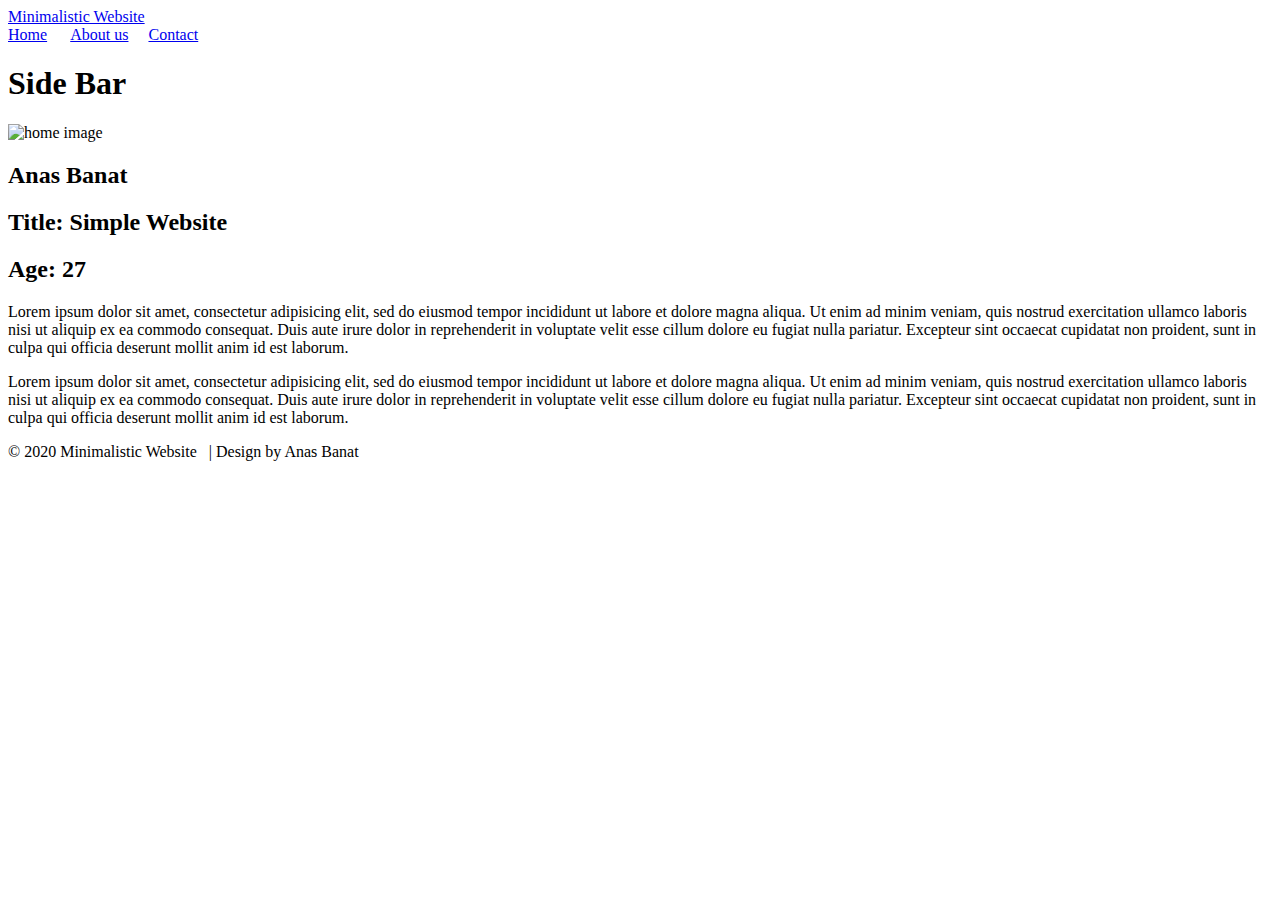
==== about.html @ ce8dd31a "Add files via upload" ====
<!DOCTYPE html>
<html lang="en" dir="ltr">

<head>
  <meta charset="utf-8">
  <title>About us</title>
  <link rel="stylesheet" href="css/style.css">
  <script src="js/script.js"></script>
</head>

<body id="about-page">
  <div class="container">
    <header class="header">
      <a class="link-title" href="index.html">Minimalistic Website</a>
    </header>

    <nav class="menu">
      <a href="index.html">Home</a> &nbsp;&nbsp;&nbsp;&nbsp;
      <a href="about.html">About us</a>&nbsp;&nbsp;&nbsp;&nbsp;
      <a href="Contact.html">Contact</a>
    </nav>

    <aside>
      <h1>Side Bar</h1>
    </aside>

    <article class="main">
      <div id="home-image">
        <img src="img/img-1.jpeg" alt="home image">
      </div>

      <div id="profile-info">
        <h2>Anas Banat</h2>
        <h2>Title: Simple Website</h2>
        <h2>Age: 27</h2>
      </div>

      <div class="description">

      </div>

      <p>Lorem ipsum dolor sit amet, consectetur adipisicing elit, sed do eiusmod tempor incididunt ut labore et dolore magna aliqua. Ut enim ad minim veniam, quis nostrud exercitation ullamco laboris nisi ut aliquip ex ea commodo consequat. Duis
        aute irure dolor in reprehenderit in voluptate velit esse cillum dolore eu fugiat nulla pariatur. Excepteur sint occaecat cupidatat non proident, sunt in culpa qui officia deserunt mollit anim id est laborum.</p>
      <p>Lorem ipsum dolor sit amet, consectetur adipisicing elit, sed do eiusmod tempor incididunt ut labore et dolore magna aliqua. Ut enim ad minim veniam, quis nostrud exercitation ullamco laboris nisi ut aliquip ex ea commodo consequat. Duis
        aute irure dolor in reprehenderit in voluptate velit esse cillum dolore eu fugiat nulla pariatur. Excepteur sint occaecat cupidatat non proident, sunt in culpa qui officia deserunt mollit anim id est laborum.</p>
    </article>

    <footer>
      &copy; 2020 Minimalistic Website &nbsp; <span class="separator"> | </span>
      Design by Anas Banat
    </footer>

  </div>
</body>

</html>
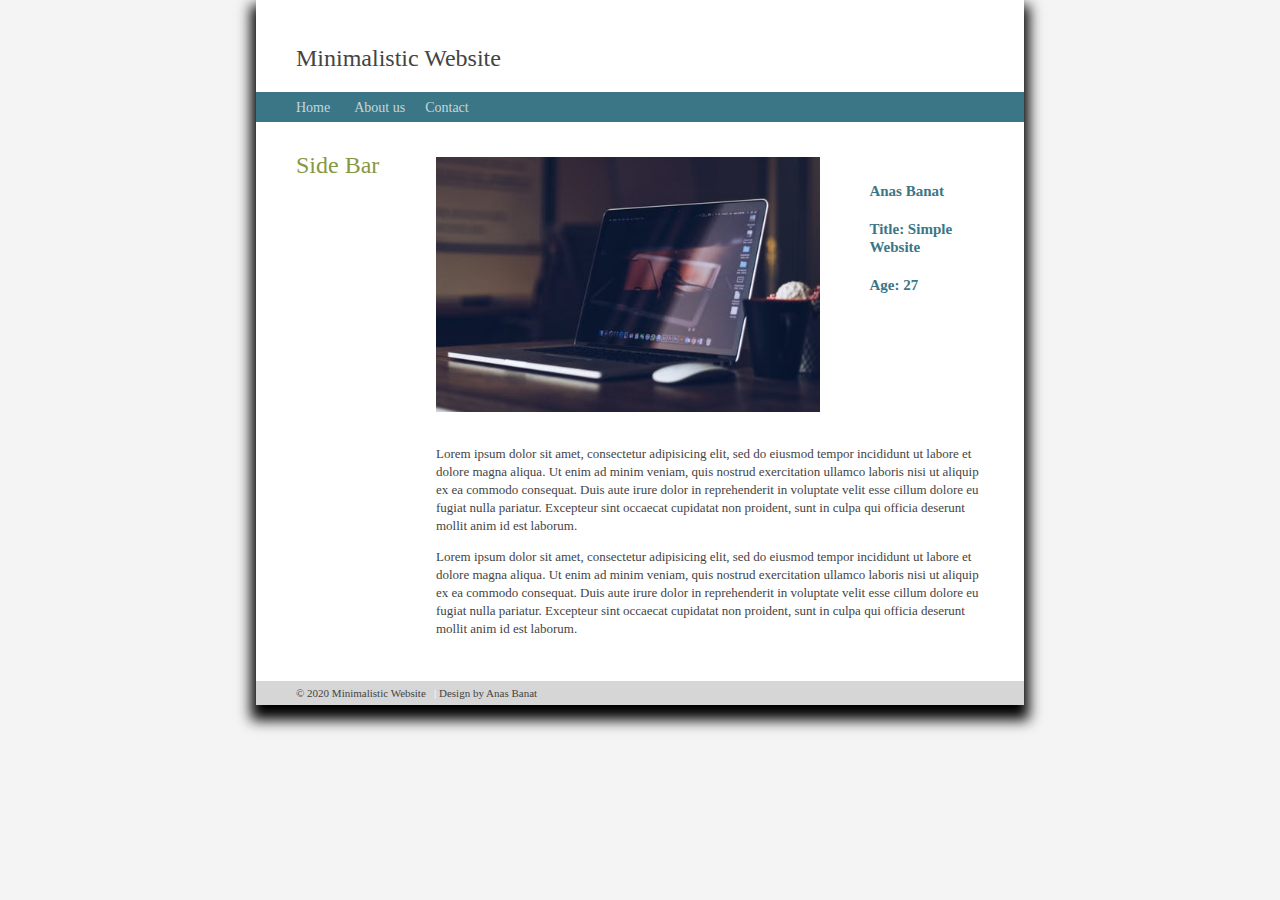
==== commit a6cfb35e: "Update about.html" ====
--- a/about.html
+++ b/about.html
@@ -17,7 +17,7 @@
     <nav class="menu">
       <a href="index.html">Home</a> &nbsp;&nbsp;&nbsp;&nbsp;
       <a href="about.html">About us</a>&nbsp;&nbsp;&nbsp;&nbsp;
-      <a href="Contact.html">Contact</a>
+      <a href="contact.html">Contact</a>
     </nav>
 
     <aside>
@@ -53,4 +53,4 @@
   </div>
 </body>
 
-</html>+</html>
--- a/css/style.css
+++ b/css/style.css
@@ -0,0 +1,145 @@
+body {
+  background: #F4F4F4;
+  margin: 0;
+}
+
+.link-title {
+  text-decoration: none;
+  font-size: 24px;
+  color: #444444;
+}
+
+.page-heading {
+  text-align: center;
+  margin-bottom: 20px;
+}
+
+.container{
+  width: 60%;
+  margin: 0 auto;
+  background: #FFF;
+  box-shadow: 0px 10px 13px 5px;
+}
+
+.header{
+  padding: 45px 0 20px 40px;
+}
+
+.menu{
+  background: #3b7687;
+  padding: 6px 0 6px 40px;
+}
+
+.menu a {
+  color: #c5d6db;
+  text-decoration: none;
+  font-size: 14px;
+  font-family: "Arial Narrow", "Myriad Pro";
+}
+
+.menu a:hover {
+  color:  #063e4e;
+}
+
+aside {
+  float: left;
+  width: 120px;
+  padding: 30px 0 0 40px;
+}
+
+h1 {
+  margin: 0px;
+  color: #869843;
+  font-size: 24px;
+  font-family: "Arial Narrow", "Myriad Pro";
+  font-weight:  normal;
+}
+
+h2 {
+  color: #3b7687;
+  font-size: 15px;
+  margin: 20px 0 5px 0;
+}
+
+.main {
+  margin: 0 0 0 180px;
+  padding: 35px 40px 30px 0;
+  color: #444444;
+  font font-family: "Georgia";
+  font-size: 13px;
+  line-height: 18px;
+  text-emphasis: justify;
+}
+
+.main a :hover{
+  color: #444444;
+}
+
+
+footer {
+  padding: 6px 40px 6px 40px;
+  background: #d6d6d6;
+  font-family: "Lucida Sans Unicode";
+  color: #444444;
+  font-size: 11px;
+  text-decoration: right;
+}
+
+footer a {
+  text-decoration: none;
+  color: #262626;
+}
+
+.separator{
+  color: #ffffff;
+  font-size: 11px;
+}
+
+/*********************** About Page **************/
+
+#about-page #home-image img {
+  width: 70%;
+  float: left;
+  margin-bottom: 20px;
+}
+
+#about-page #profile-info {
+  width: 20%;
+  float: right;
+  margin: 5px;
+}
+
+#about-page .description {
+  clear: both;
+}
+
+
+
+/************************* Contact Page *********************/
+
+
+#contact #form {
+  width: 500px;
+  padding: 10px;
+  margin: 0 auto;
+  box-shadow: 0px 10px 13px 5px;
+  border-radius: 5px;
+}
+
+#contact #form input {
+  width: 100%;
+  border-radius: 5px;
+  height: 20px;
+  background: #D6D6D6;
+}
+
+#contact #form #message {
+  width: 100%;
+  border-radius: 5px;
+  background: #D6D6D6;
+}
+
+#contact #form #submit {
+  background: #3b7687;
+  height: 30px;
+}
